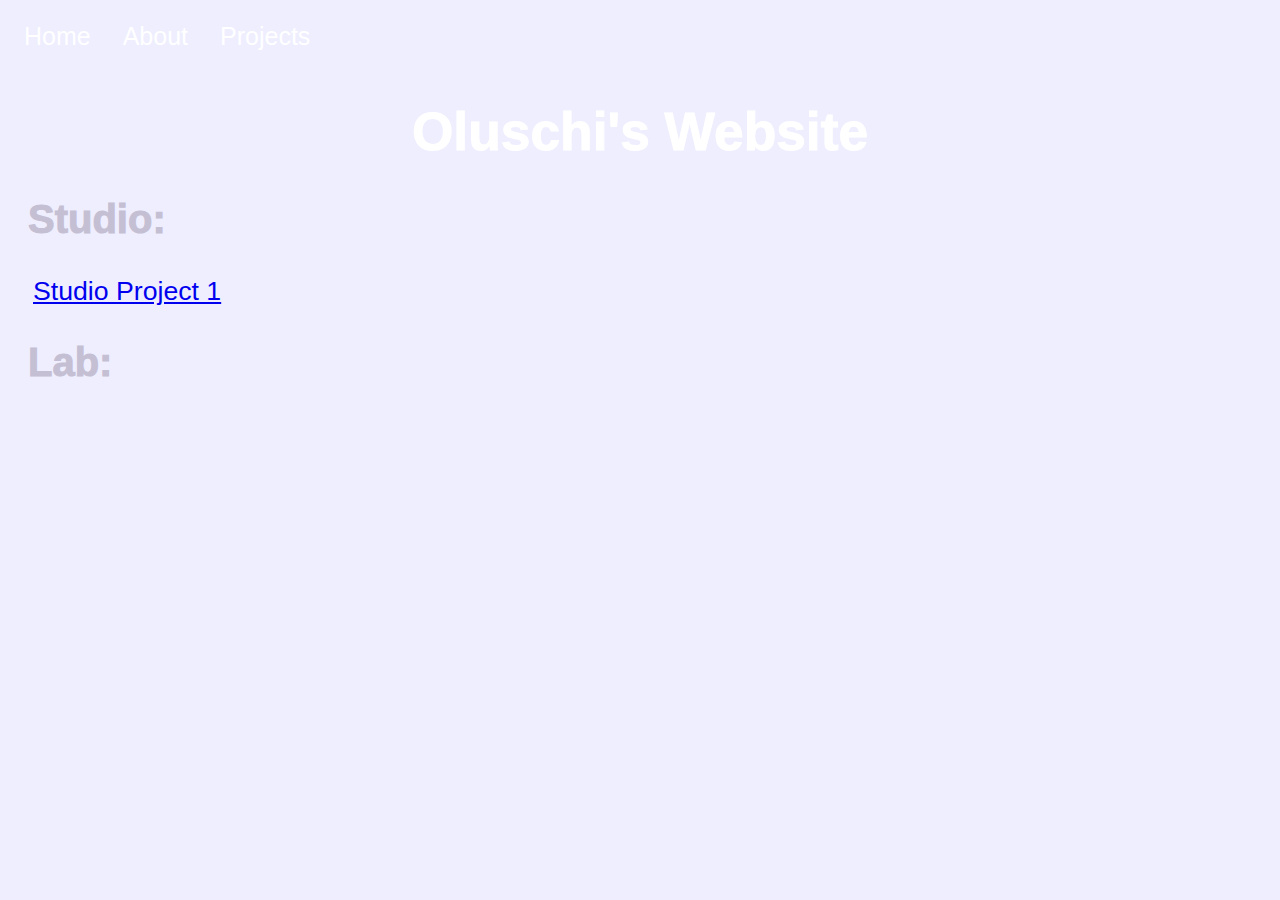
==== index.html @ d910995c "Add files via upload" ====
<!DOCTYPE html>
<html>
<head>
    <link rel="stylesheet" href="assets/main.css">
    <title>Home Page</title>
    <link rel="icon" href="assets/img/" type="image/x-icon">
</head>

<body>

<div class="navbar">
  <a href="index.html">Home</a>
  <a href="about/index.html">About</a>
  <div class="project">
    <button class="projbtn">Projects
      <i class="fa fa-caret-down"></i>
    </button>
    <div class="dropdown-content">
      <a href="#">Link 1</a>
      <a href="#">Link 2</a>
      <a href="#">Link 3</a>
    </div>
  </div>
</div>

<h1> Oluschi's Website </h1>

	
	<div> <h2> Studio:</h2>
		<p><a href="http://oluschi.github.io/project1_igor/"> Studio Project 1
			</a></p>
	</div>

	<div> <h2> Lab: </h2>
	</div>

</body>
</html>
---- assets/main.css ----
body {
	background-color:#eeeeff;
	
}

/* Navbar container */
.navbar {
  overflow: hidden;
  background-color:#eeeeff;
  font-family: sans-serif;

}

/* Links inside the navbar */
.navbar a {
  float: left;
  font-size: 25px;
  color: white;
  text-align: center;
  padding: 14px 16px;
  text-decoration: none;
}

/* The dropdown container */
.project {
  float: left;
  overflow: hidden;
}

/* Dropdown button */
.project .projbtn {
  font-size: 25px;
  border: none;
  outline: none;
  color: white;
  padding: 14px 16px;
  background-color: inherit;
  font-family: inherit; /* Important for vertical align on mobile phones */
  margin: 0; /* Important for vertical align on mobile phones */
}

/* Add a red background color to navbar links on hover */
.navbar a:hover, .project:hover .projbtn {
  background-color: #C5BFD3;
}

/* Dropdown content (hidden by default) */
.dropdown-content {
  display: none;
  position: absolute;
  background-color: #f9f9f9;
  min-width: 160px;
  box-shadow: 0px 8px 16px 0px rgba(0,0,0,0.2);
  z-index: 1;
}

/* Links inside the dropdown */
.dropdown-content a {
  float: none;
  color: black;
  padding: 12px 16px;
  text-decoration: none;
  display: block;
  text-align: left;
}

/* Add a grey background color to dropdown links on hover */
.dropdown-content a:hover {
  background-color: #ddd;
}


.dropdown:hover .dropdown-content {
  display: block;
}

h1{
	font-size:40pt;
	color:white;
	font-family: sans-serif;
	border-color: black;
	text-align: center;
	-webkit-text-stroke: 1px ;

}

h2{
	font-size:30pt;
	color:#C5BFD3;
	font-family: sans-serif;
	-webkit-text-stroke: 1px ;
	margin-left:20px;
}

p{
	font-family: sans-serif;
	font-size:20pt;
	margin-left:25px;
	color:white;

}

a{
font-kerning: 2
color:white;

}

img.icon{
	width: 70pt;
	margin-left:2px;
	
}
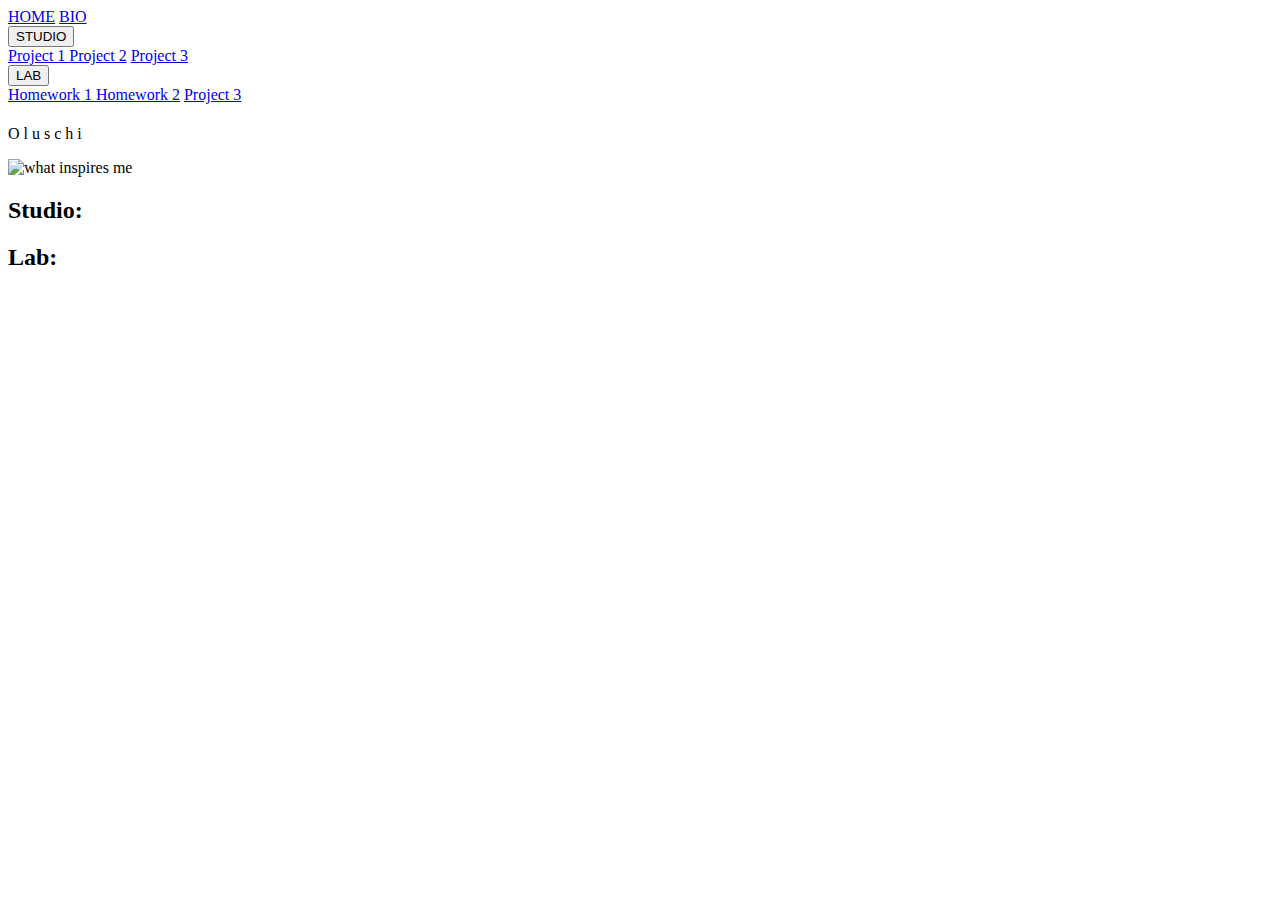
==== commit 27413952: "Add files via upload" ====
--- a/index.html
+++ b/index.html
@@ -10,26 +10,50 @@
 <body>
 
 <div class="navbar">
-  <a href="index.html">Home</a>
-  <a href="about/index.html">About</a>
-  <div class="project">
-    <button class="projbtn">Projects
+  <a href="index.html">HOME</a>
+  <a href="about/about.html">BIO</a>
+  
+  <div class="studio">
+    <button class="studiotn">STUDIO
       <i class="fa fa-caret-down"></i>
     </button>
     <div class="dropdown-content">
-      <a href="#">Link 1</a>
-      <a href="#">Link 2</a>
-      <a href="#">Link 3</a>
+      <a href="http://oluschi.github.io/project1_igor/">Project 1 </a>
+      <a href="#">Project 2</a>
+      <a href="#">Project 3</a>
+    </div>
+  </div>
+    
+  <div class="lab">
+    <button class="labbtn">LAB
+      <i class="fa fa-caret-down2"></i>
+    </button>
+    <div class="dropdown2-content">
+      <a href="https://oluschi.github.io/labHW3/">Homework 1 </a>
+      <a href="https://oluschi.github.io/labHW4/">Homework 2</a>
+      <a href="#">Project 3</a>
     </div>
   </div>
 </div>
 
-<h1> Oluschi's Website </h1>
+  <div class="header">
+    <h1>  </h1>
+    <p>
+        <span class="style1">O</span>
+        <span class="style2">l</span>
+        <span class="style3">u</span>
+        <span class="style4">s</span>
+        <span class="style1">c</span>
+        <span class="style2">h</span>
+        <span class="style2">i</span>
+    </p>
+  </div>
 
+
+	<img src="assets/img/inspo.jpg" alt="what inspires me" class="flower">
 	
 	<div> <h2> Studio:</h2>
-		<p><a href="http://oluschi.github.io/project1_igor/"> Studio Project 1
-			</a></p>
+		<p></p>
 	</div>
 
 	<div> <h2> Lab: </h2>
